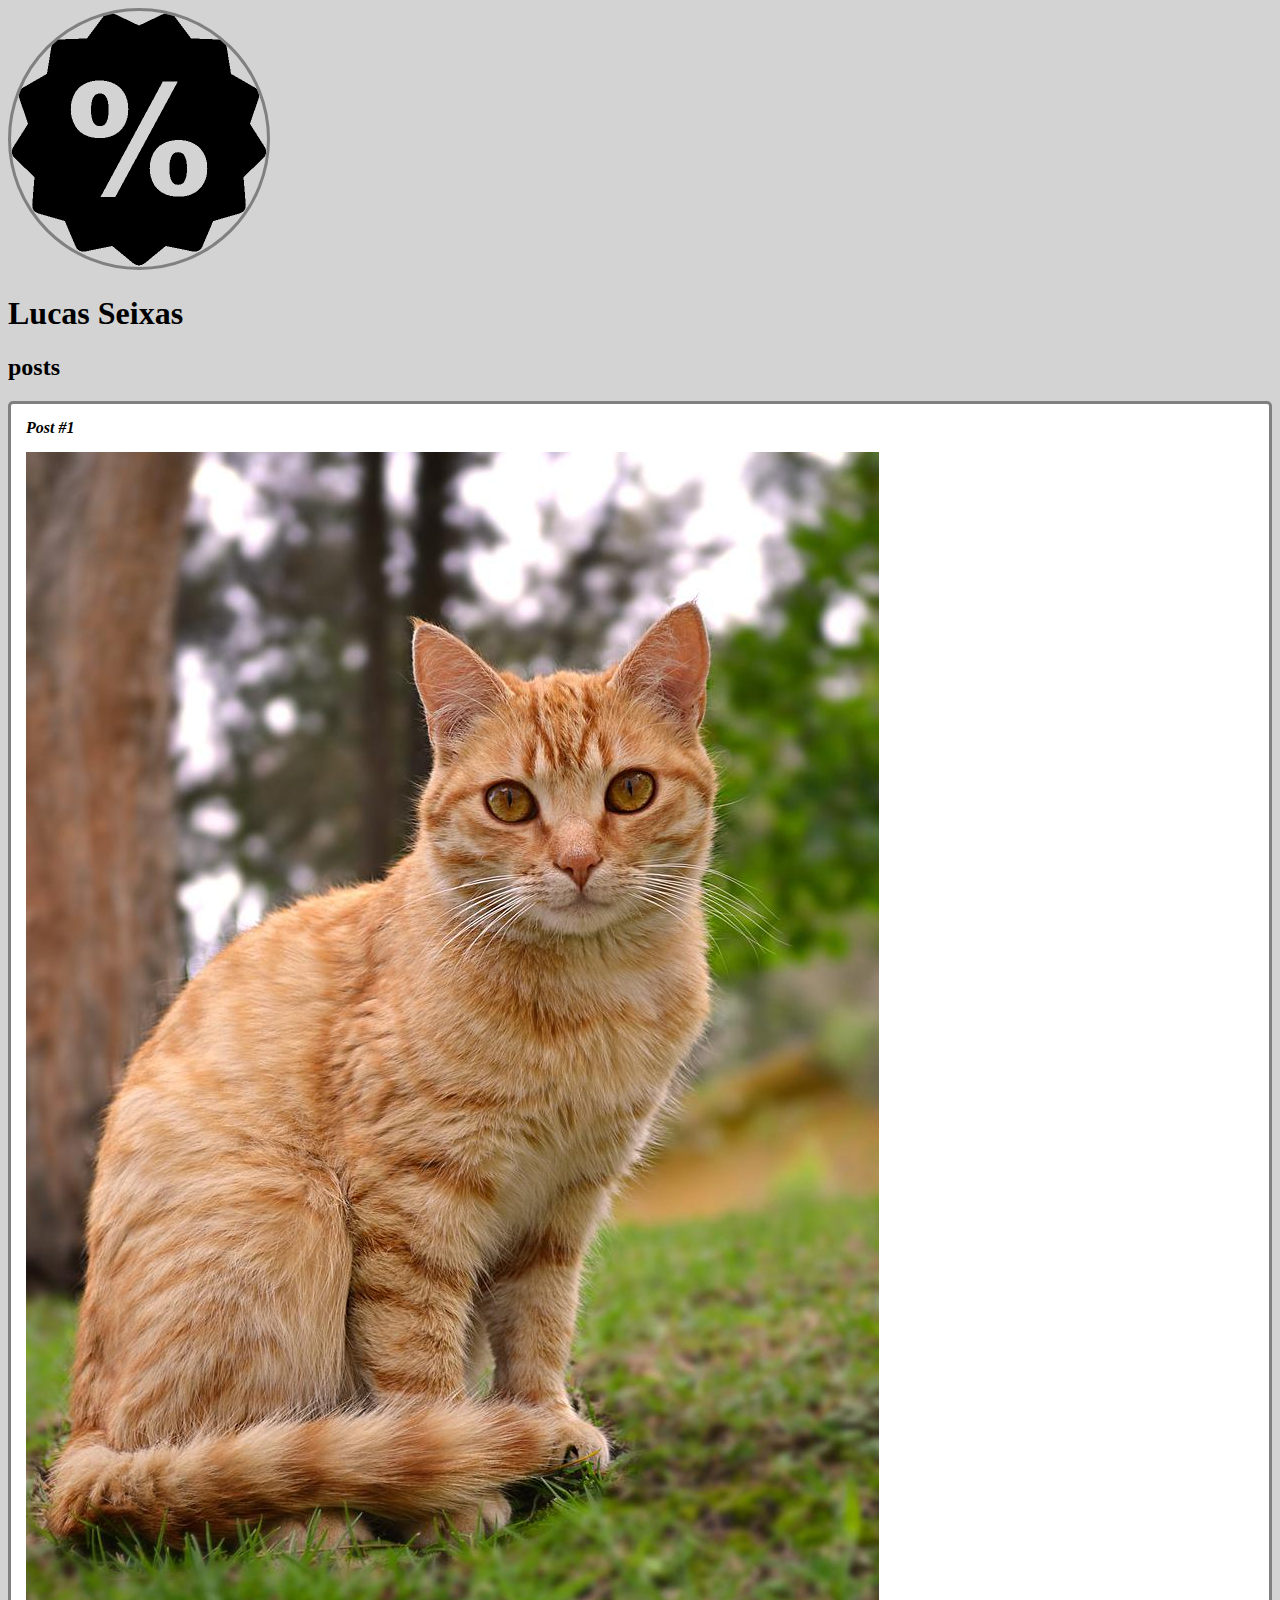
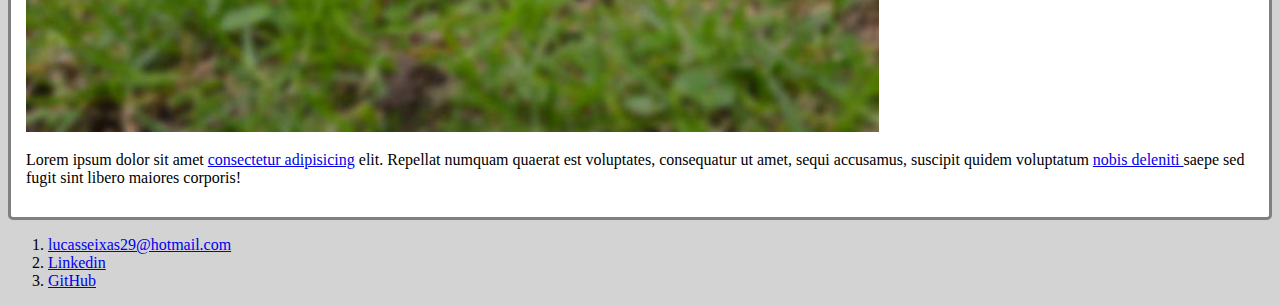
==== BootCampSpread/IntroHTML&CSS3/index.html @ dfd7e284 "Introdução ao html e css" ====
<!DOCTYPE html>
<html lang="en">
<head>
    <meta charset="UTF-8">
    <meta http-equiv="X-UA-Compatible" content="IE=edge">
    <meta name="viewport" content="width=device-width, initial-scale=1.0">
    <title>Lucas Seixas</title>
    <link rel="stylesheet" href="style.css">
</head>
<body>
<header>
    <img src="Icons8-Windows-8-Ecommerce-Discount.ico" alt="Desconto" class="photo">
    <h1 id="title">Lucas Seixas</h1>
</header>
<section>
    <header>
        <h2 class="subtitle">posts</h2>
    </header>
    <article class="post">
        <header>
            <h3 class="posttitle">Post #1</h3>
            <img src="cat.jpg" alt="Gato" class="postimg">
        </header>
        <p class="postcontent">Lorem ipsum dolor sit amet <a href="https://estacaodesconto.com" target="_blank">consectetur adipisicing</a> elit. Repellat numquam quaerat est voluptates, consequatur ut amet, sequi accusamus, suscipit quidem voluptatum <a href="mailto: suporte@estacaodesconto.com">nobis deleniti </a>saepe sed fugit sint libero maiores corporis!</p>
    </article>
</section>
<footer>
<ol>
    <li><a href="mailto:lucasseixas29@hotmail.com">lucasseixas29@hotmail.com</a></li>
    <li><a href="https://www.linkedin.com/in/luis-lucas-seixas-17351517b/" target="_blank">Linkedin</a></li>
    <li><a href="https://github.com/lucasseixas29" target="_blank">GitHub</a></li>
</ol>
</footer>
</body>
</html>
---- BootCampSpread/IntroHTML&CSS3/style.css ----
body{
    background-color: lightgray;
}

.photo{
    border: 3px solid gray;
    border-radius: 800px;
}

#title, .subtitle, .posttitle{

    color: black;
}
.posttitle{
    font-size: 16px;
    font-style: italic;
    margin: 0;
    margin-bottom: 15px;
}

.post{
    background-color: white;
    padding: 15px;
    border: 3px solid gray;
    margin-bottom: 15px;
    border-radius: 5px;
}
.postcontent{
    margin: 0;
    margin-bottom: 15px;
}
.postimg{
    margin-bottom: 15px;
}
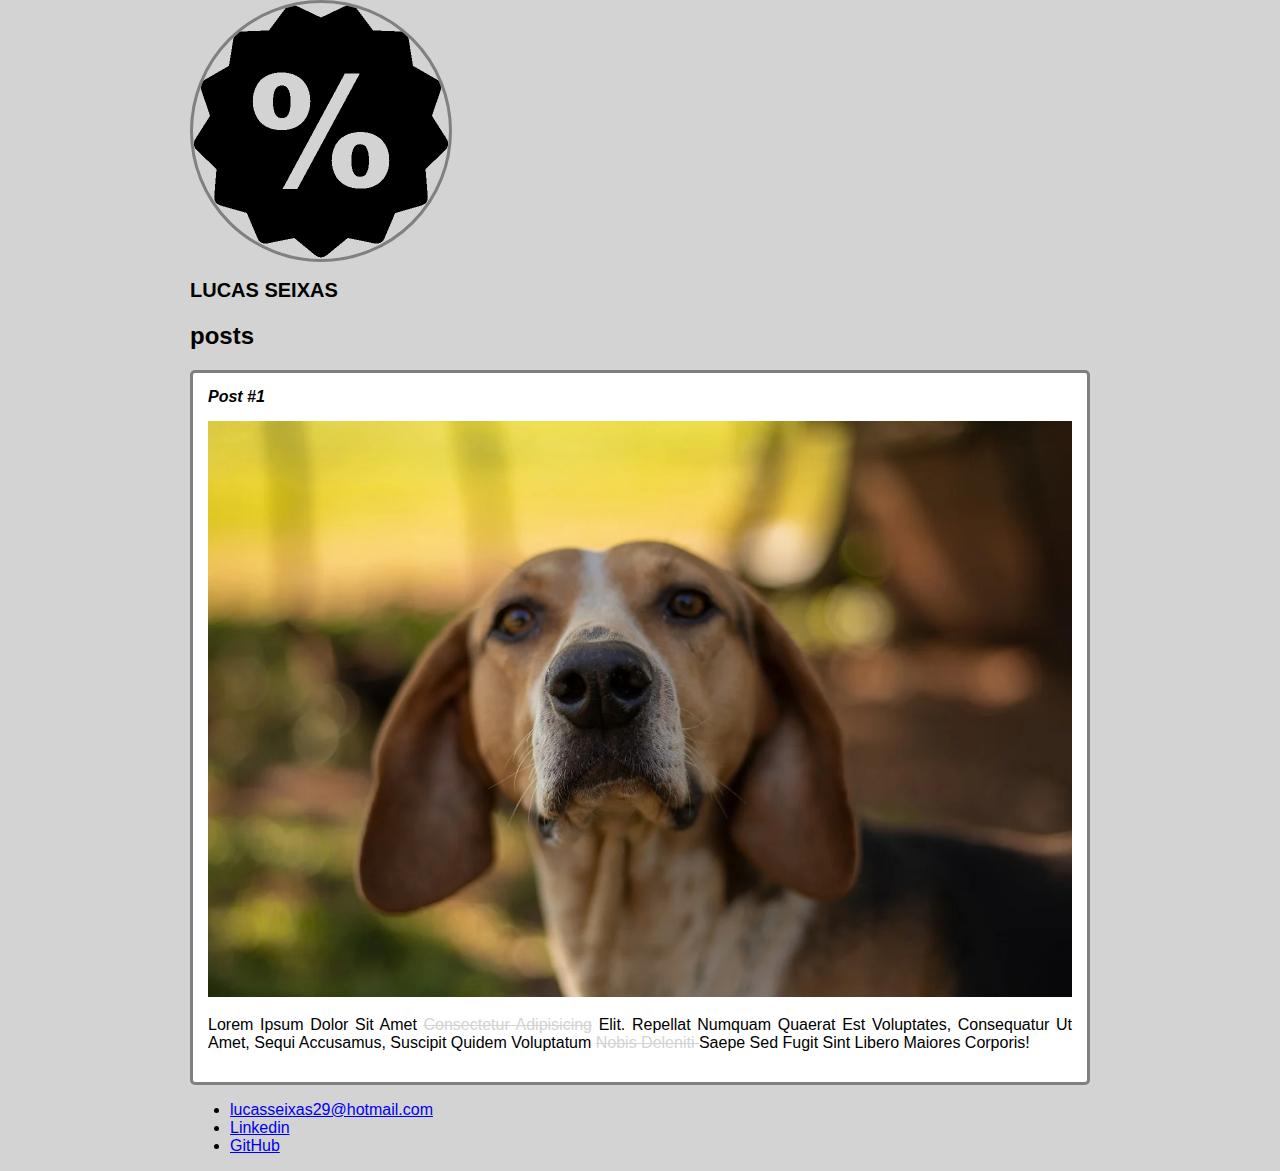
==== commit 4a0056b2: "flexbox" ====
--- a/BootCampSpread/IntroHTML&CSS3/index.html
+++ b/BootCampSpread/IntroHTML&CSS3/index.html
@@ -19,17 +19,17 @@
     <article class="post">
         <header>
             <h3 class="posttitle">Post #1</h3>
-            <img src="cat.jpg" alt="Gato" class="postimg">
+            <img src="dog.webp" alt="Cachorro" class="postimg">
         </header>
         <p class="postcontent">Lorem ipsum dolor sit amet <a href="https://estacaodesconto.com" target="_blank">consectetur adipisicing</a> elit. Repellat numquam quaerat est voluptates, consequatur ut amet, sequi accusamus, suscipit quidem voluptatum <a href="mailto: suporte@estacaodesconto.com">nobis deleniti </a>saepe sed fugit sint libero maiores corporis!</p>
     </article>
 </section>
 <footer>
-<ol>
+<ul class="contact_list">
     <li><a href="mailto:lucasseixas29@hotmail.com">lucasseixas29@hotmail.com</a></li>
     <li><a href="https://www.linkedin.com/in/luis-lucas-seixas-17351517b/" target="_blank">Linkedin</a></li>
     <li><a href="https://github.com/lucasseixas29" target="_blank">GitHub</a></li>
-</ol>
+</ul>
 </footer>
 </body>
 </html>--- a/BootCampSpread/IntroHTML&CSS3/style.css
+++ b/BootCampSpread/IntroHTML&CSS3/style.css
@@ -1,5 +1,8 @@
 body{
     background-color: lightgray;
+    font-family: Verdana, Geneva, Tahoma, sans-serif;
+    max-width: 900px;
+    margin: auto;
 }
 
 .photo{
@@ -11,6 +14,16 @@
 
     color: black;
 }
+#title{
+    font-size: 20px;
+    text-transform: uppercase;
+}
+
+.postcontent>a{
+    text-decoration: line-through;
+    color: lightgray;
+}
+
 .posttitle{
     font-size: 16px;
     font-style: italic;
@@ -28,7 +41,15 @@
 .postcontent{
     margin: 0;
     margin-bottom: 15px;
+    text-transform: capitalize;
+    text-align: justify;
 }
 .postimg{
     margin-bottom: 15px;
+    width: 100%;
+}
+.contact_list ul a{
+    list-style-type: none;
+    padding-left: 15px;
+    color: lightgray;
 }